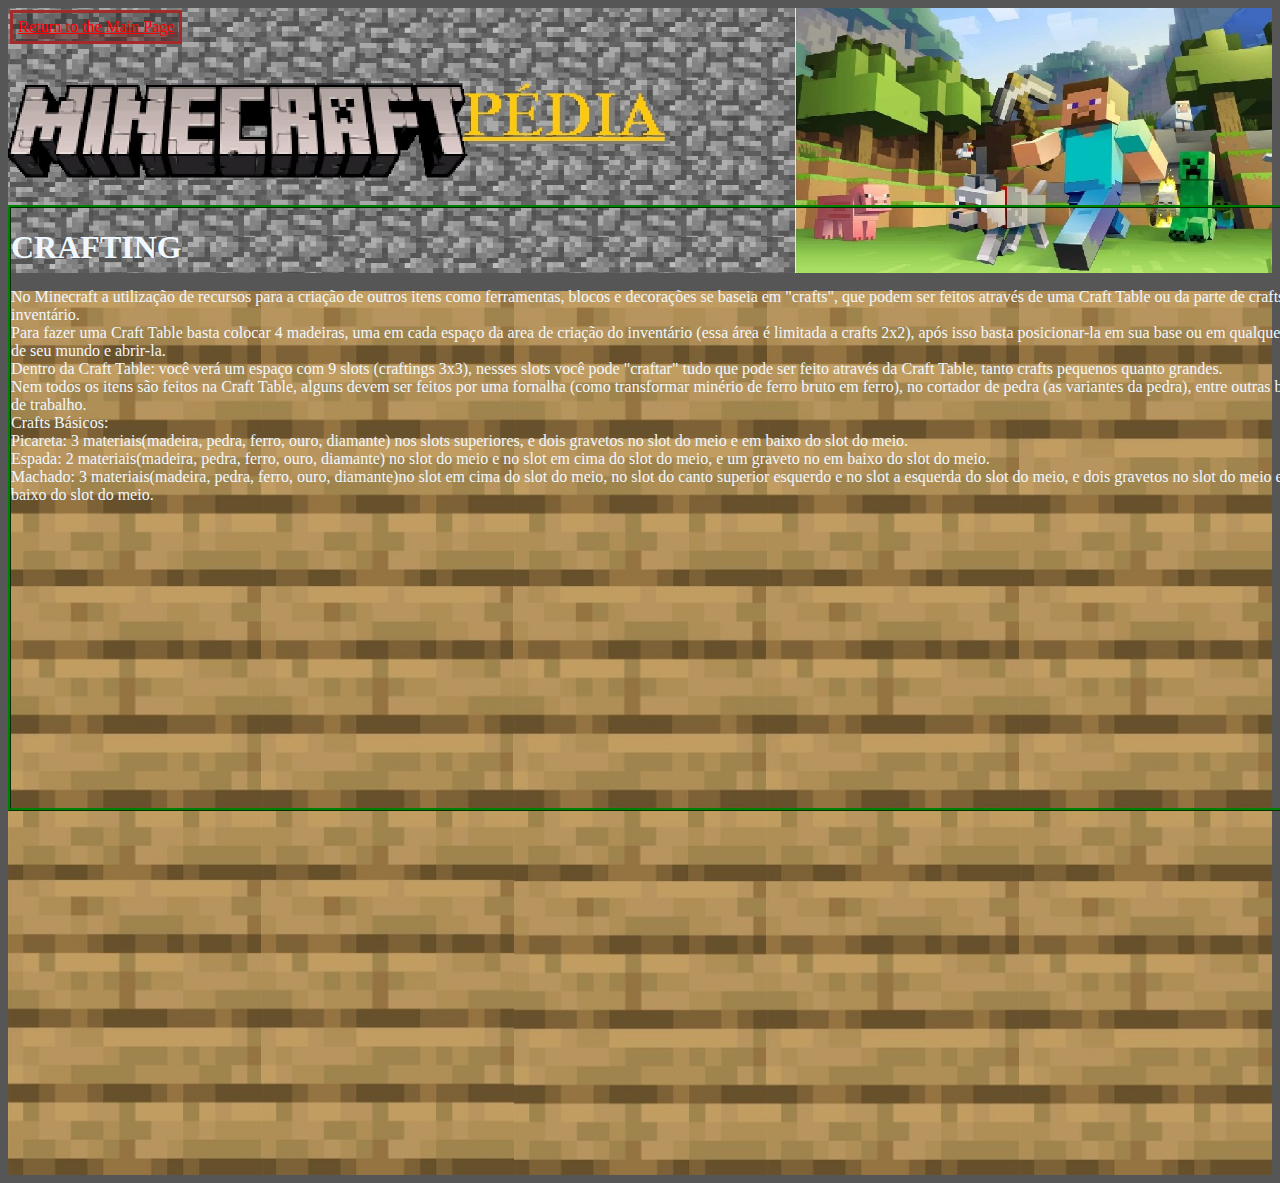
==== Craftings.html @ 63b75b60 "First Update" ====
<html>

<head>
    <title>MinecraftPédia: World</title>
    <link rel="icon" type="image/png" href="Site Icon.png" />
    <link rel="stylesheet" href="secondarycss.css">
</head>

<body>
    <div id="heading"><img src="MinecraftHeading.jpg"><a href="index.html">Return to the Main Page</a></div>
    <br>
    <div id="main"><img src="Wood Background.jpg" width="100%" height="100%">
        <div id="wiki">
            <h1>CRAFTING</h1>
            <p>No Minecraft a utilização de recursos para a criação de outros itens como ferramentas, blocos e
                decorações se baseia em "crafts", que podem ser feitos através de uma Craft Table ou da parte de crafts
                do inventário.
                <br>
                Para fazer uma Craft Table basta colocar 4 madeiras, uma em cada espaço da area de criação do inventário
                (essa área é limitada a crafts 2x2), após isso basta posicionar-la em sua base ou em qualquer lugar de
                seu mundo e abrir-la.
                <br>
                Dentro da Craft Table: você verá um espaço com 9 slots (craftings 3x3), nesses slots
                você pode "craftar" tudo que pode ser feito através da Craft Table, tanto crafts pequenos quanto
                grandes.
                <br>
                Nem todos os itens são feitos na Craft Table, alguns devem ser feitos por uma fornalha (como transformar
                minério de ferro bruto em ferro), no cortador de pedra (as variantes da pedra), entre outras bancadas de
                trabalho.
                <br>
                Crafts Básicos: <br>
                Picareta: 3 materiais(madeira, pedra, ferro, ouro, diamante) nos slots superiores, e dois gravetos no
                slot do meio e em baixo do slot do meio.<br>
                Espada: 2 materiais(madeira, pedra, ferro, ouro, diamante) no slot do meio e no slot em cima do slot do meio, e um graveto no
                em baixo do slot do meio.<br>
                Machado: 3 materiais(madeira, pedra, ferro, ouro, diamante)no slot em cima do slot do meio, no slot do canto superior esquerdo e no slot a esquerda do slot do meio, e dois gravetos no
                slot do meio e em baixo do slot do meio.<br>
            </p>
        </div>
    </div>
</body>

</html>
---- secondarycss.css ----
body{
    background-color: rgb(87, 86, 86);
}
#heading img{
    width: 100%;
    height: 30%;
    background-image: "MinecraftHeading.jpg";
}
#heading a{
    z-index: 10px;
    position:absolute;
    top:10px;
    left:10px;
    border-style: solid;
    border-width: 3px;
    border-color: brown;
    padding: 5px;
    color:red;
    text-shadow: 5px 5px 5px brown;
    background-color: rgba(0, 0, 0, 0.2);
}
#wiki{
    z-index: 10px;
    position: absolute;
    top:205px;
    color: aliceblue;
    border-style: ridge;
    border-width: 3px;
    border-color: green;
}
#wiki{
    width: 1330px;
    height: 600px;
}
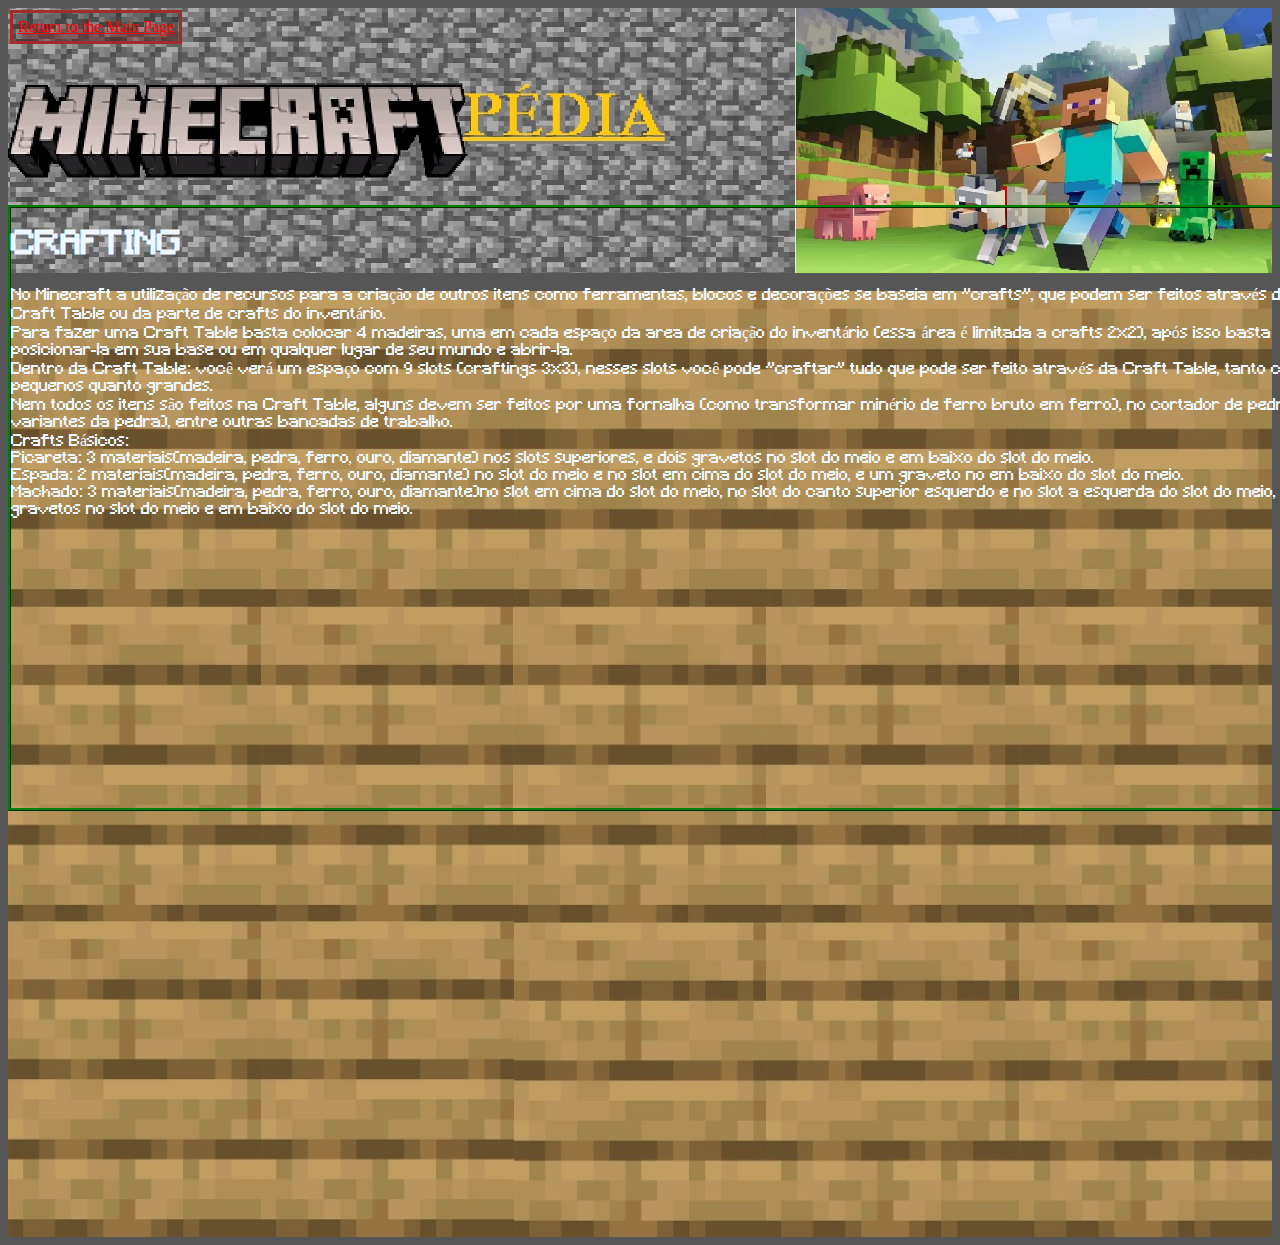
==== commit b7ae8bc9: "Add files via upload" ====
--- a/Craftings.html
+++ b/Craftings.html
@@ -9,7 +9,7 @@
 <body>
     <div id="heading"><img src="MinecraftHeading.jpg"><a href="index.html">Return to the Main Page</a></div>
     <br>
-    <div id="main"><img src="Wood Background.jpg" width="100%" height="100%">
+    <div id="main"><img src="Wood Background.jpg" width="100%" height="107%">
         <div id="wiki">
             <h1>CRAFTING</h1>
             <p>No Minecraft a utilização de recursos para a criação de outros itens como ferramentas, blocos e
--- a/secondarycss.css
+++ b/secondarycss.css
@@ -1,3 +1,7 @@
+@font-face {
+    font-family: Minecraft;
+    src: url(Minecraft.ttf);
+}
 body{
     background-color: rgb(87, 86, 86);
 }
@@ -27,6 +31,7 @@
     border-style: ridge;
     border-width: 3px;
     border-color: green;
+    font-family: Minecraft;
 }
 #wiki{
     width: 1330px;
